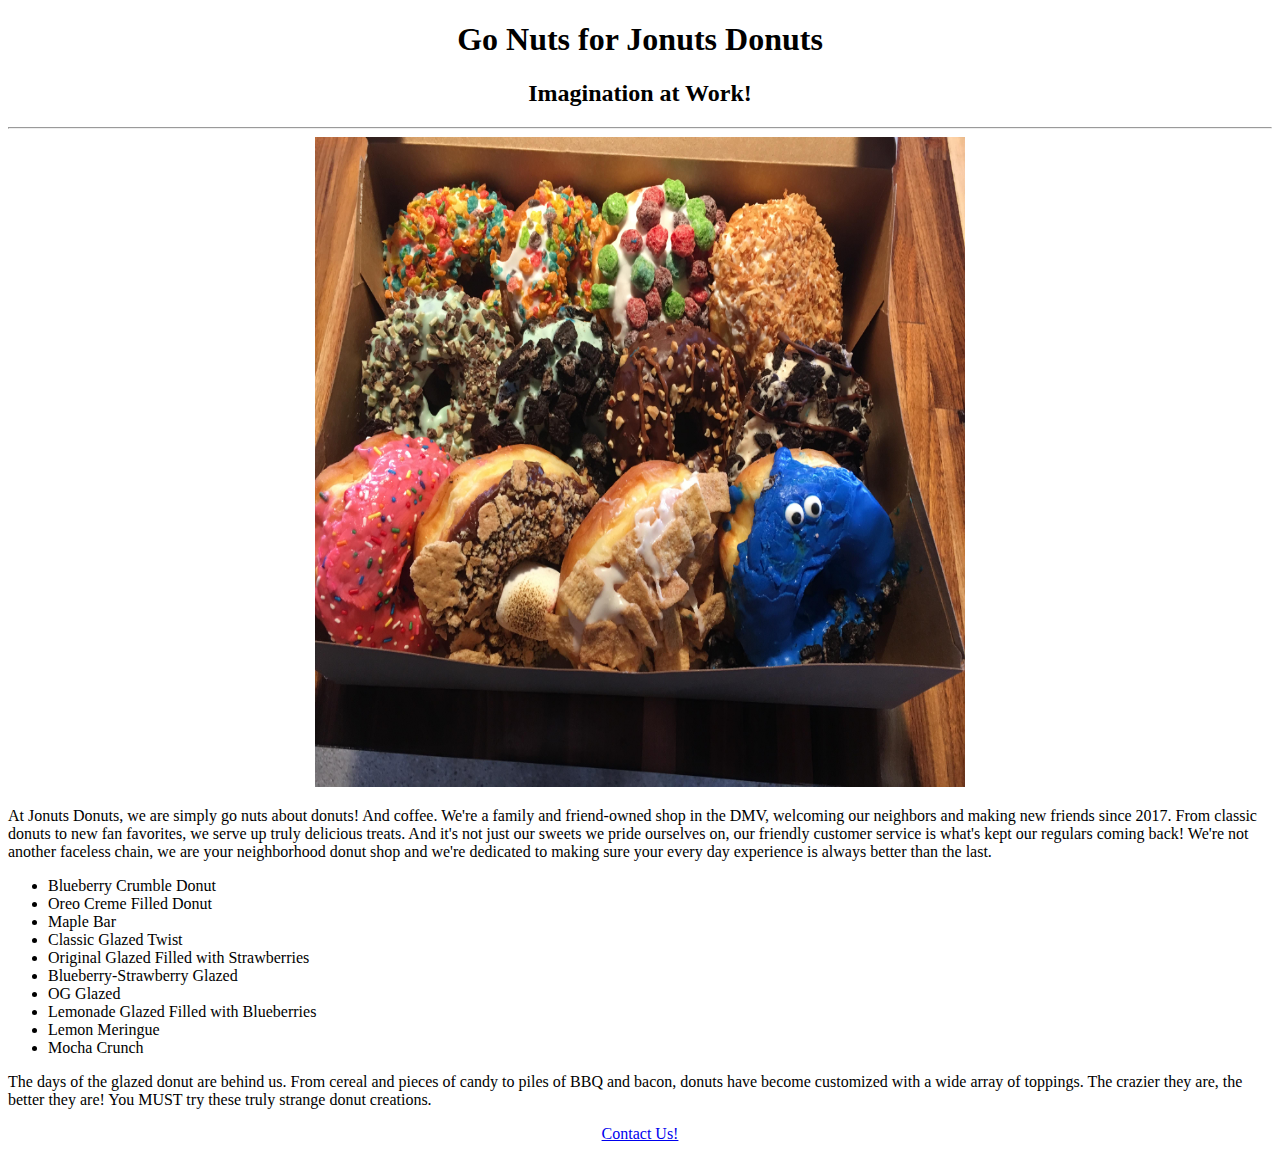
==== unit_3/index.html @ e1364455 "added unit 3" ====
<!DOCTYPE html>
<html><head>
	<link rel="stylesheet" type="text/css" href="style.css">
</head>
<title>Jonuts Donuts</title>
<body>
<center><h1>Go Nuts for Jonuts Donuts</h1></center>
<center><h2>Imagination at Work!</h2></center>
<center><hr></center>
<center><img src="images/creativedonuts.jpg" alt="Donuts" title="Fancy Donuts" style="width:650px; height:650px;"></center>

<p>At Jonuts Donuts, we are simply go nuts about donuts! And coffee. We're a family and friend-owned shop in the DMV, welcoming our neighbors and making new friends since 2017. From classic donuts to new fan favorites, we serve up truly delicious treats. And it's not just our sweets we pride ourselves on, our friendly customer service is what's kept our regulars coming back! We're not another faceless chain, we are your neighborhood donut shop and we're dedicated to making sure your every day experience is always better than the last.</p>

<ul>
	<li>Blueberry Crumble Donut</li>
	<li>Oreo Creme Filled Donut</li>
	<li>Maple Bar</li>
	<li>Classic Glazed Twist</li>
	<li>Original Glazed Filled with Strawberries</li>
	<li>Blueberry-Strawberry Glazed</li>
	<li>OG Glazed</li>
	<li>Lemonade Glazed Filled with Blueberries</li>
	<li>Lemon Meringue</li>
	<li>Mocha Crunch</li>
</ul>

<p>The days of the glazed donut are behind us. From cereal and pieces of candy to piles of BBQ and bacon, donuts have become customized with a wide array of toppings. The crazier they are, the better they are! You MUST try these truly strange donut creations.</p>
</body>

<center><a href="mailto:jkganjei@gmail.com">Contact Us!</a></center>
</html>
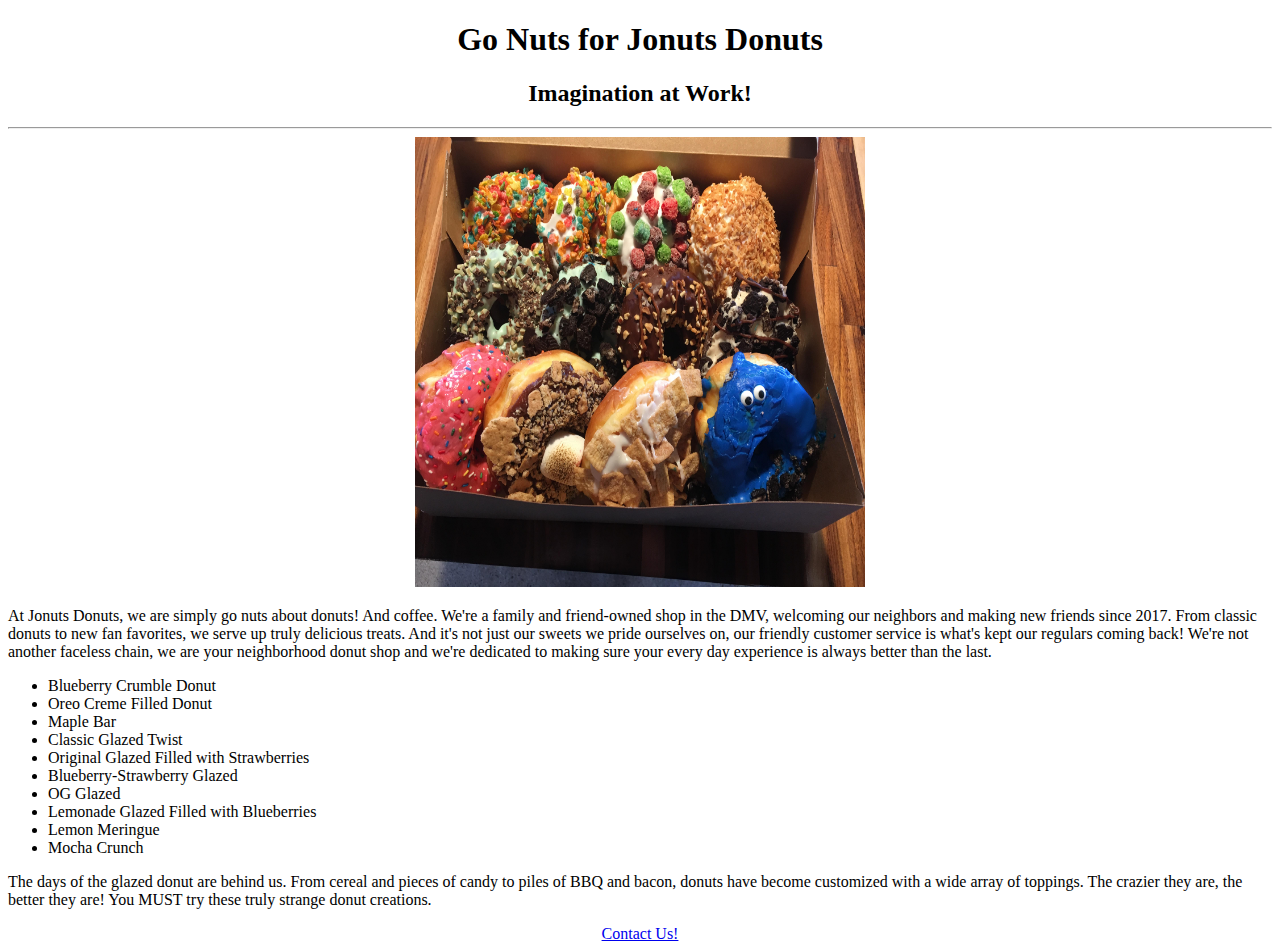
==== commit 7d91ecb1: "Updated Unit 3 Image Size" ====
--- a/unit_3/index.html
+++ b/unit_3/index.html
@@ -7,7 +7,7 @@
 <center><h1>Go Nuts for Jonuts Donuts</h1></center>
 <center><h2>Imagination at Work!</h2></center>
 <center><hr></center>
-<center><img src="images/creativedonuts.jpg" alt="Donuts" title="Fancy Donuts" style="width:650px; height:650px;"></center>
+<center><img src="images/creativedonuts.jpg" alt="Donuts" title="Fancy Donuts" style="width:450px; height:450px;"></center>
 
 <p>At Jonuts Donuts, we are simply go nuts about donuts! And coffee. We're a family and friend-owned shop in the DMV, welcoming our neighbors and making new friends since 2017. From classic donuts to new fan favorites, we serve up truly delicious treats. And it's not just our sweets we pride ourselves on, our friendly customer service is what's kept our regulars coming back! We're not another faceless chain, we are your neighborhood donut shop and we're dedicated to making sure your every day experience is always better than the last.</p>
 
